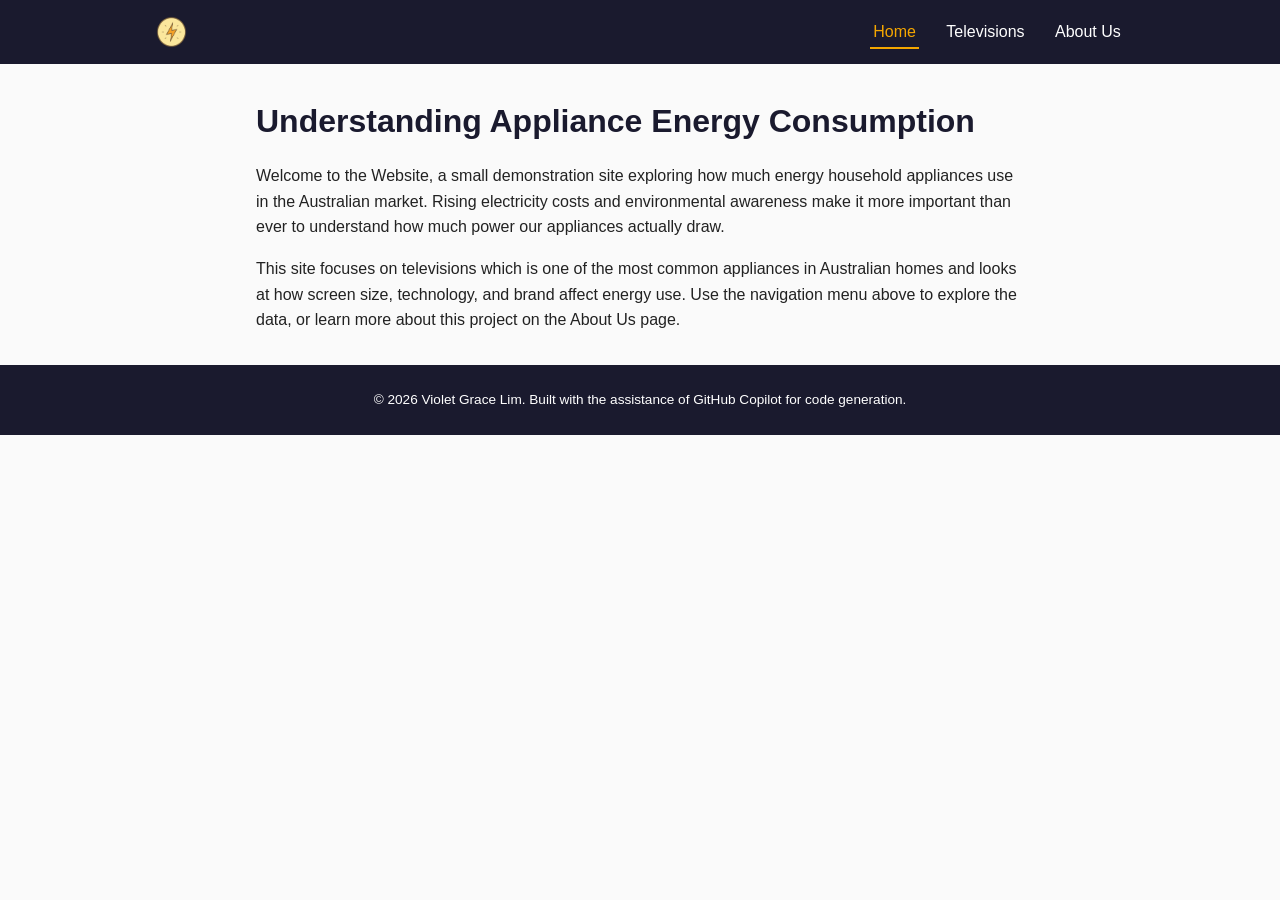
==== index.html @ 1ecd6cd4 "Insert T01 files" ====
<!DOCTYPE html>
<html lang="en">
<head>
  <meta charset="UTF-8">
  <meta name="viewport" content="width=device-width, initial-scale=1.0">
  <title>Home | Appliance Energy Consumption</title>
  <link rel="stylesheet" href="style.css">
</head>
<body>

  <header>
    <nav>
      <a href="index.html" id="logo"><img src = "PowerIcon.png" alt="Power logo"></a>
      <ul class="nav-links">
        <li><a href="index.html" class="nav-item">Home</a></li>
        <li><a href="televisions.html" class="nav-item">Televisions</a></li>
        <li><a href="about.html" class="nav-item">About Us</a></li>
      </ul>
    </nav>
  </header>

  <main>
    <h1>Understanding Appliance Energy Consumption</h1>
    <p>
    Welcome to the Website, a small demonstration site exploring how much energy
    household appliances use in the Australian market. Rising electricity costs
    and environmental awareness make it more important than ever to understand
    how much power our appliances actually draw.
    </p>
    <p>
    This site focuses on televisions which is one of the most common appliances in
    Australian homes and looks at how screen size, technology, and brand
    affect energy use. Use the navigation menu above to explore the data, or
    learn more about this project on the About Us page.
    </p>
  </main>

  <footer>
    <p>&copy; <span id="year"></span> Violet Grace Lim. Built with the assistance of GitHub Copilot for code generation.</p>
  </footer>

  <script src="script.js"></script>
</body>
</html>
---- style.css ----
:root {
  --primary: #1a1a2e;
  --accent: #f4a600;
  --text: #222;
  --bg: #fafafa;
}

* {
  margin: 0;
  padding: 0;
  box-sizing: border-box;
}

body {
  font-family: Arial, Helvetica, sans-serif;
  background: var(--bg);
  color: var(--text);
  line-height: 1.6;
}

header {
  background: var(--primary);
}

nav {
  max-width: 1000px;
  margin: 0 auto;
  display: flex;
  justify-content: space-between;
  align-items: center;
  padding: 1rem;
  flex-wrap: wrap;
}

#logo {
  color: var(--accent);
  font-size: 1.4rem;
  font-weight: bold;
  text-decoration: none;
  display: flex;
  align-items: center;
}

#logo img {
  height: 32px;
  width: auto;
}

.nav-links {
  list-style: none;
  display: flex;
  gap: 1.5rem;
}

.nav-item {
  color: white;
  text-decoration: none;
  padding: 0.4rem 0.2rem;
  border-bottom: 2px solid transparent;
  transition: border-color 0.2s ease, color 0.2s ease;
}

/* mouse-over feedback */
.nav-item:hover {
  color: var(--accent);
}

/* current page indicator - class added by script.js */
.nav-item.active {
  border-bottom: 2px solid var(--accent);
  color: var(--accent);
}

main {
  max-width: 800px;
  margin: 2rem auto;
  padding: 0 1rem;
}

main h1 {
  margin-bottom: 1rem;
  color: var(--primary);
}

main p {
  margin-bottom: 1rem;
}

footer {
  text-align: center;
  padding: 1.5rem 1rem;
  margin-top: 2rem;
  background: var(--primary);
  color: white;
  font-size: 0.85rem;
}
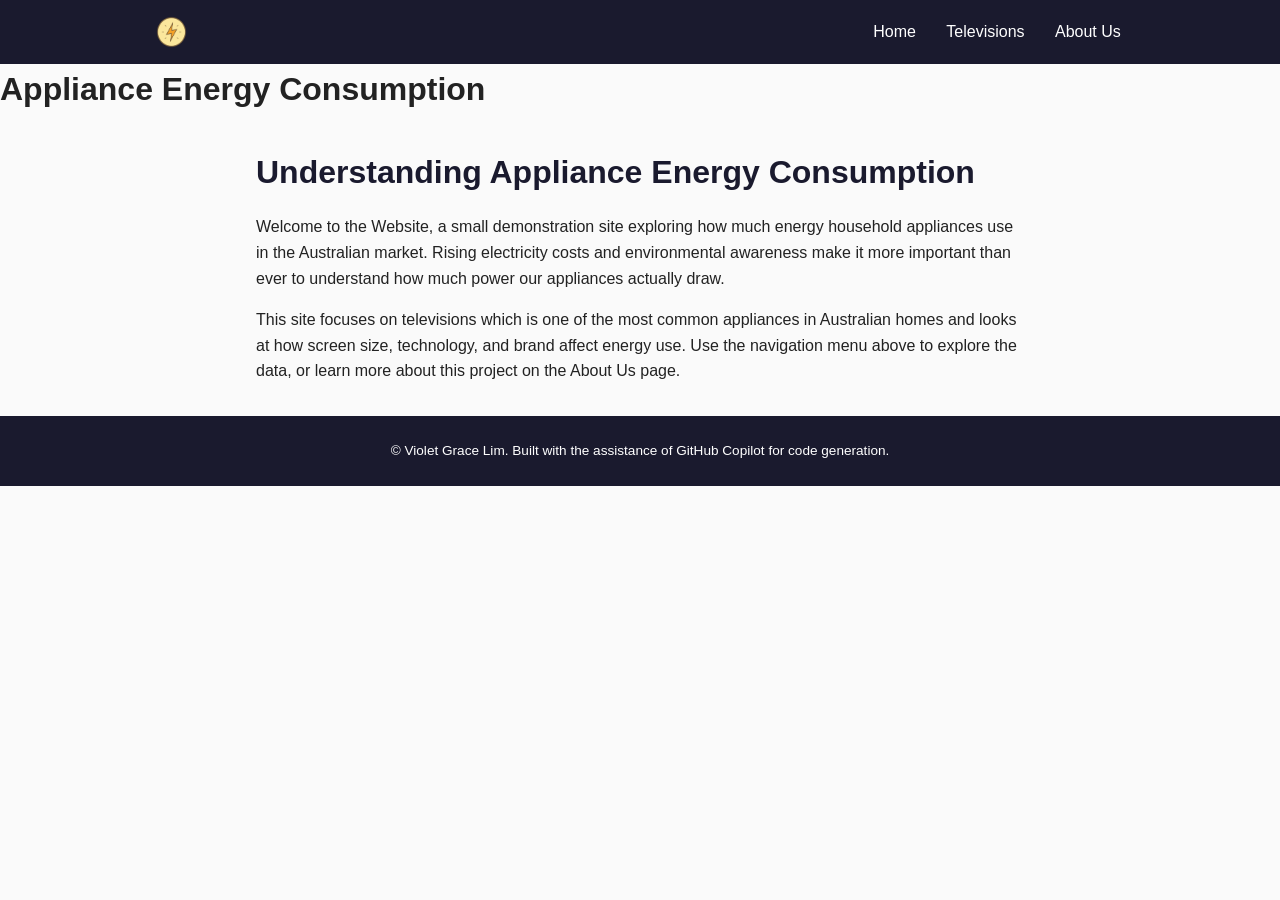
==== commit 8a37522e: "t04-3" ====
--- a/index.html
+++ b/index.html
@@ -19,26 +19,36 @@
     </nav>
   </header>
 
+  <h1>Appliance Energy Consumption</h1>
+
   <main>
-    <h1>Understanding Appliance Energy Consumption</h1>
+  <h1>Understanding Appliance Energy Consumption</h1>
     <p>
-    Welcome to the Website, a small demonstration site exploring how much energy
-    household appliances use in the Australian market. Rising electricity costs
-    and environmental awareness make it more important than ever to understand
-    how much power our appliances actually draw.
-    </p>
-    <p>
-    This site focuses on televisions which is one of the most common appliances in
-    Australian homes and looks at how screen size, technology, and brand
-    affect energy use. Use the navigation menu above to explore the data, or
-    learn more about this project on the About Us page.
-    </p>
+        Welcome to the Website, a small demonstration site exploring how much energy
+        household appliances use in the Australian market. Rising electricity costs
+        and environmental awareness make it more important than ever to understand
+        how much power our appliances actually draw.
+     </p>
+     <p>
+      This site focuses on televisions which is one of the most common appliances in
+      Australian homes and looks at how screen size, technology, and brand
+      affect energy use. Use the navigation menu above to explore the data, or
+      learn more about this project on the About Us page.
+      </p>
   </main>
 
+
+    <!--div id="content"></div>
+    <-- Give the SVG a size so shapes can be seen -->
+    <!--<svg width="300" height="150"></svg>
+    <-- Load D3 first, then your D3 code file -->
+    <div class="responsive-svg-container"></div>
+    
   <footer>
     <p>&copy; <span id="year"></span> Violet Grace Lim. Built with the assistance of GitHub Copilot for code generation.</p>
   </footer>
 
-  <script src="script.js"></script>
+  <script src="https://d3js.org/d3.v7.min.js"></script>
+  <script src="t04-3-bars.js"></script>
 </body>
 </html>
--- a/style.css
+++ b/style.css
@@ -93,4 +93,10 @@
   background: var(--primary);
   color: white;
   font-size: 0.85rem;
+}
+
+.responsive-svg-container {
+margin: 0 auto; /* center */
+width: 100%; /* fill parent width */
+max-width: 1200px; /* cap max width */
 }
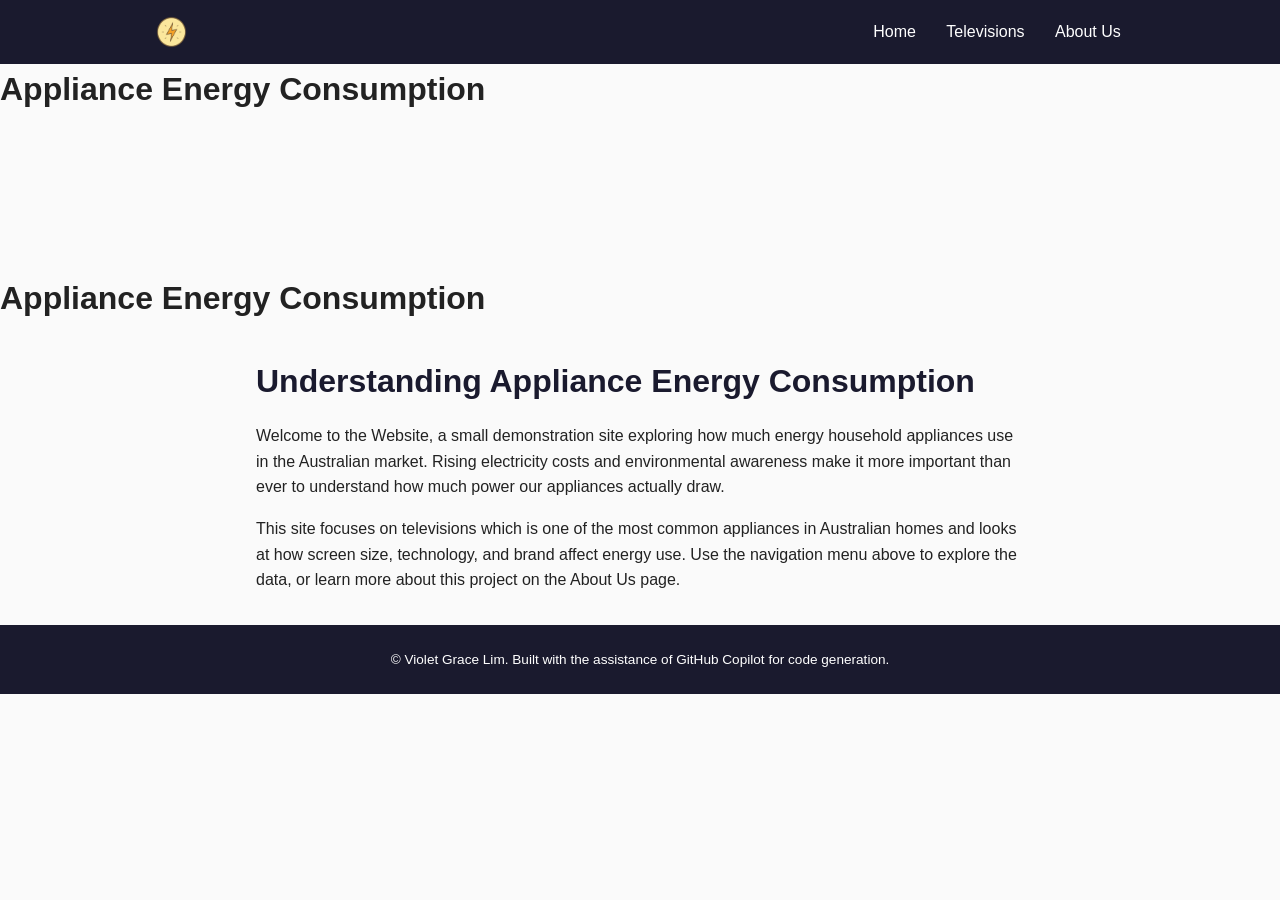
==== commit 58d2aa6d: "feat: reset body; add h1/div/svg; link D3 and energy-d3.js; D3 — style h1, append paragraph, add SVG" ====
--- a/index.html
+++ b/index.html
@@ -18,6 +18,15 @@
       </ul>
     </nav>
   </header>
+
+  <h1>Appliance Energy Consumption</h1>
+  <div id="content"></div>
+  <!-- Give the SVG a size so shapes can be seen -->
+  <svg width="300" height="150"></svg>
+  <!-- Load D3 first, then your D3 code file -->
+  <script src="https://d3js.org/d3.v7.min.js"></script>
+  <script src="energy-d3.js"></script>
+  
 
   <h1>Appliance Energy Consumption</h1>
 
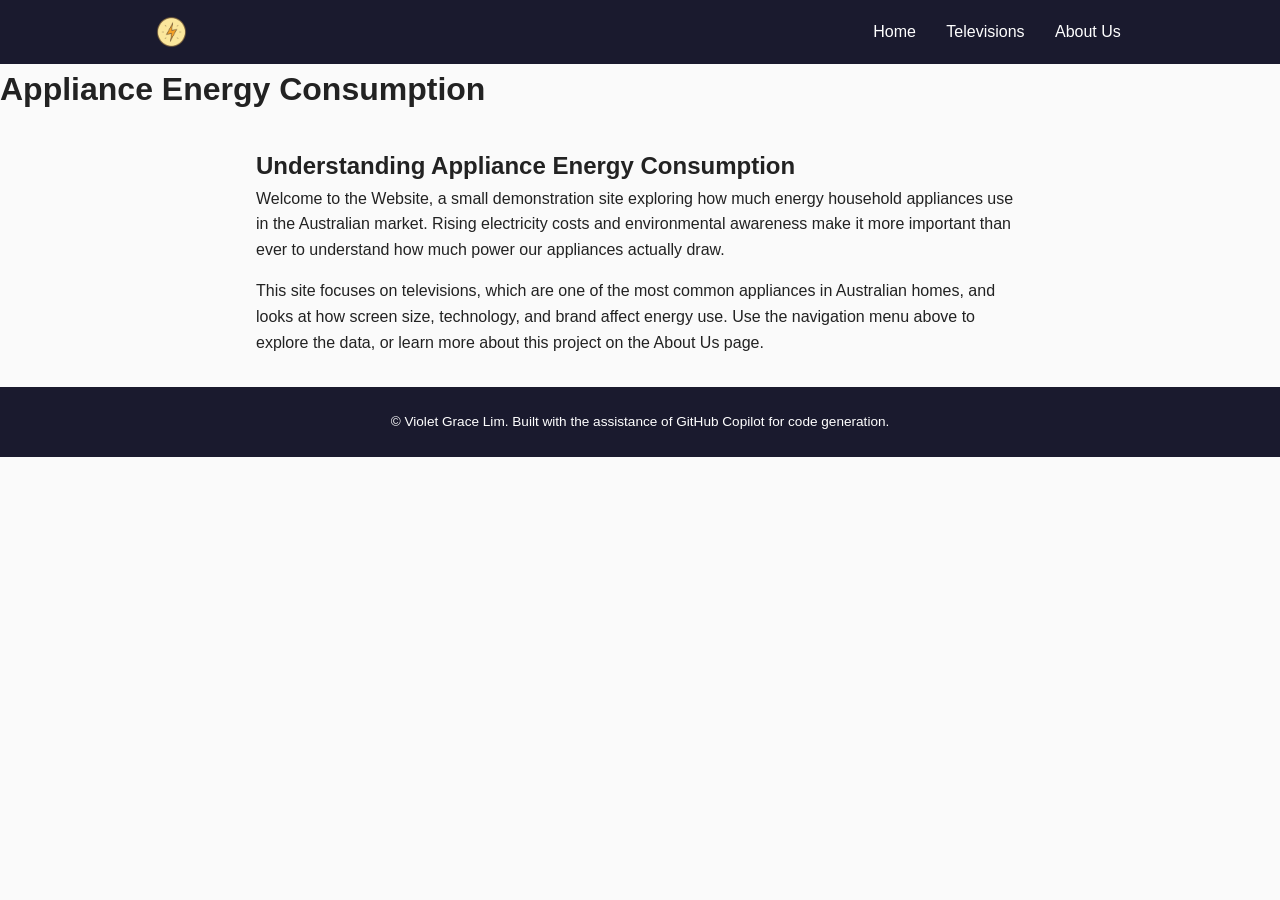
==== commit ae4c7ca9: "T04-3" ====
--- a/index.html
+++ b/index.html
@@ -1,63 +1,69 @@
+
 <!DOCTYPE html>
 <html lang="en">
 <head>
-  <meta charset="UTF-8">
-  <meta name="viewport" content="width=device-width, initial-scale=1.0">
-  <title>Home | Appliance Energy Consumption</title>
-  <link rel="stylesheet" href="style.css">
+    <meta charset="UTF-8">
+    <meta name="viewport" content="width=device-width, initial-scale=1.0">
+    <title>Home | Appliance Energy Consumption</title>
+    <link rel="stylesheet" href="style.css">
 </head>
+
 <body>
 
-  <header>
-    <nav>
-      <a href="index.html" id="logo"><img src = "PowerIcon.png" alt="Power logo"></a>
-      <ul class="nav-links">
-        <li><a href="index.html" class="nav-item">Home</a></li>
-        <li><a href="televisions.html" class="nav-item">Televisions</a></li>
-        <li><a href="about.html" class="nav-item">About Us</a></li>
-      </ul>
-    </nav>
-  </header>
+    <header>
+        <nav>
+            <a href="index.html" id="logo">
+                <img src="PowerIcon.png" alt="Power logo">
+            </a>
 
-  <h1>Appliance Energy Consumption</h1>
-  <div id="content"></div>
-  <!-- Give the SVG a size so shapes can be seen -->
-  <svg width="300" height="150"></svg>
-  <!-- Load D3 first, then your D3 code file -->
-  <script src="https://d3js.org/d3.v7.min.js"></script>
-  <script src="energy-d3.js"></script>
-  
+            <ul class="nav-links">
+                <li><a href="index.html" class="nav-item">Home</a></li>
+                <li><a href="televisions.html" class="nav-item">Televisions</a></li>
+                <li><a href="about.html" class="nav-item">About Us</a></li>
+            </ul>
+        </nav>
+    </header>
 
-  <h1>Appliance Energy Consumption</h1>
+    <h1>Appliance Energy Consumption</h1>
 
-  <main>
-  <h1>Understanding Appliance Energy Consumption</h1>
-    <p>
-        Welcome to the Website, a small demonstration site exploring how much energy
-        household appliances use in the Australian market. Rising electricity costs
-        and environmental awareness make it more important than ever to understand
-        how much power our appliances actually draw.
-     </p>
-     <p>
-      This site focuses on televisions which is one of the most common appliances in
-      Australian homes and looks at how screen size, technology, and brand
-      affect energy use. Use the navigation menu above to explore the data, or
-      learn more about this project on the About Us page.
-      </p>
-  </main>
+    <main>
+        <h2>Understanding Appliance Energy Consumption</h2>
 
+        <p>
+            Welcome to the Website, a small demonstration site exploring
+            how much energy household appliances use in the Australian
+            market. Rising electricity costs and environmental awareness
+            make it more important than ever to understand how much power
+            our appliances actually draw.
+        </p>
 
-    <!--div id="content"></div>
-    <-- Give the SVG a size so shapes can be seen -->
-    <!--<svg width="300" height="150"></svg>
-    <-- Load D3 first, then your D3 code file -->
+        <p>
+            This site focuses on televisions, which are one of the most
+            common appliances in Australian homes, and looks at how screen
+            size, technology, and brand affect energy use. Use the
+            navigation menu above to explore the data, or learn more about
+            this project on the About Us page.
+        </p>
+    </main>
+
+    <!-- NEW: Container for T04-3 chart -->
     <div class="responsive-svg-container"></div>
-    
-  <footer>
-    <p>&copy; <span id="year"></span> Violet Grace Lim. Built with the assistance of GitHub Copilot for code generation.</p>
-  </footer>
 
-  <script src="https://d3js.org/d3.v7.min.js"></script>
-  <script src="t04-3-bars.js"></script>
+    <footer>
+        <p>
+            &copy; <span id="year"></span> Violet Grace Lim.
+            Built with the assistance of GitHub Copilot for code generation.
+        </p>
+    </footer>
+
+    <!-- D3 library -->
+    <script src="https://d3js.org/d3.v7.min.js"></script>
+
+    <!-- NEW: JavaScript for T04-3 -->
+    <script src="t04-3-bars.js"></script>
+
+    <!-- Old T04-2 demo (temporarily disabled) -->
+    <!-- <script src="energy-d3.js"></script> -->
+
 </body>
 </html>
--- a/style.css
+++ b/style.css
@@ -99,4 +99,5 @@
 margin: 0 auto; /* center */
 width: 100%; /* fill parent width */
 max-width: 1200px; /* cap max width */
-}+}
+
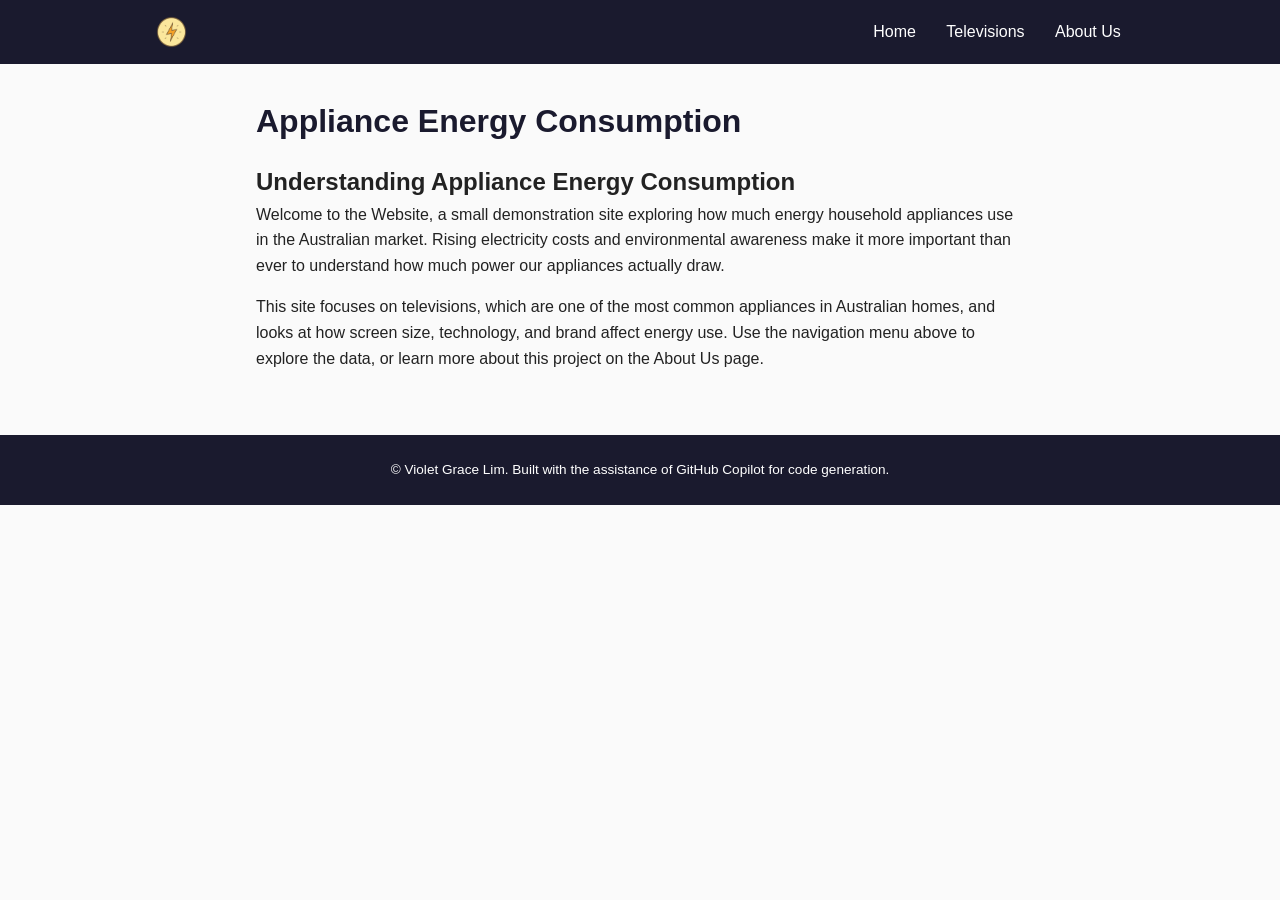
==== commit e73c1f4c: "Updates main index.html" ====
--- a/index.html
+++ b/index.html
@@ -23,10 +23,10 @@
             </ul>
         </nav>
     </header>
+    
+    <main>
+        <h1>Appliance Energy Consumption</h1>
 
-    <h1>Appliance Energy Consumption</h1>
-
-    <main>
         <h2>Understanding Appliance Energy Consumption</h2>
 
         <p>
@@ -57,13 +57,18 @@
     </footer>
 
     <!-- D3 library -->
+    <!-- <script src="https://d3js.org/d3.v7.min.js"></script> -->
+    <!-- NEW: T04-4 loader -->
+    <!-- <script src="t04-4-load.js"></script> -->
+    <!-- Old js files (disable while doing T04-4) -->
+    <!-- <script src="energy-d3.js"></script> -->
+    <!-- <script src="t04-3-bars.js"></script> -->
+
     <script src="https://d3js.org/d3.v7.min.js"></script>
-
-    <!-- NEW: JavaScript for T04-3 -->
-    <script src="t04-3-bars.js"></script>
-
-    <!-- Old T04-2 demo (temporarily disabled) -->
-    <!-- <script src="energy-d3.js"></script> -->
+    <!-- <script src="t04-4-load.js"></script>  // loads CSV then calls createBarChart -->
+    <!-- <script src="t04-5-bars.js"></script>  // defines createBarChart -->
+    <script src="t04-4-load.js"></script>
+    <script src="t04-5-bars.js"></script>
 
 </body>
 </html>
--- a/style.css
+++ b/style.css
@@ -96,8 +96,15 @@
 }
 
 .responsive-svg-container {
-margin: 0 auto; /* center */
-width: 100%; /* fill parent width */
-max-width: 1200px; /* cap max width */
+    margin: 0 auto;
+    width: 100%;
+    max-width: 1200px;
+    display: flex;
+    justify-content: center;
 }
 
+.main-content {
+    max-width: 1200px;
+    margin: 0 auto;
+    padding: 0 20px;
+}
